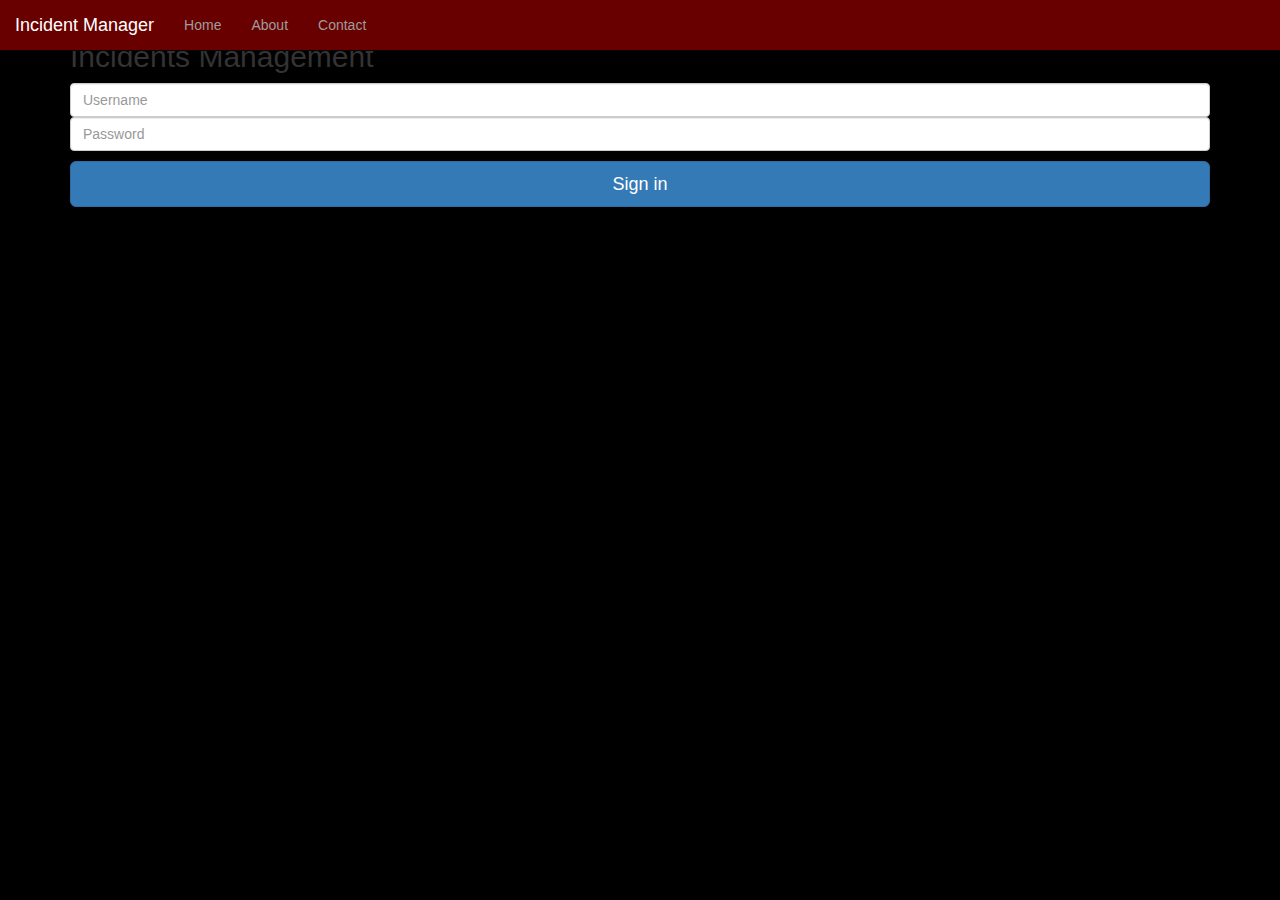
==== project/templates/project/index.html @ f845a186 "adds color desgin to front view" ====
<!DOCTYPE html>
<html lang="en">
  <head>
    <meta charset="utf-8">
    <meta http-equiv="X-UA-Compatible" content="IE=edge">
    <meta name="viewport" content="width=device-width, initial-scale=1">
    <title>DataBase Final Project</title>
    <!-- Latest compiled and minified CSS -->
    <link rel="stylesheet" href="//netdna.bootstrapcdn.com/bootstrap/3.1.1/css/bootstrap.min.css">
    <!-- Latest compiled and minified JavaScript -->
    <script src="//netdna.bootstrapcdn.com/bootstrap/3.1.1/js/bootstrap.min.js"></script>
    <link rel="stylesheet" href="https://rawgithub.com/ferrufino/Incidents/master/project/templates/project/assets/index.css" />  


  </head>
  <body style="background-color:black;">

<div class="navbar navbar-inverse navbar-fixed-top">
      <div class="nuv" style="background-color:#690000;">
        <a class="navbar-brand navbar-header" href="#" style="color:white;">Incident Manager</a>
          <div class="collapse navbar-collapse">
            <ul class="nav navbar-nav">
              <li class=""><a href="#">Home</a></li>
              <li><a href="#about">About</a></li>
              <li><a href="#contact">Contact</a></li>
            </ul>
          </div><!--/.nav-collapse -->
        </div>
      </div>
    </div>
&nbsp;

<div class="container" >
  <div class="">
  	<div class="login-container">
	   <form class="LoginServlet" role="form">
	      <h2 class="form-signin-heading">Incidents Management</h2>
	      <input type="Username" class="form-control" placeholder="Username" >
	     <input type="password" class="form-control" placeholder="Password" >
	     <label class="checkbox">
	     </label>
	     <button class="btn btn-lg btn-primary btn-block" type="submit" >Sign in</button>
	   </form>
	 </div>
   </div>
  </div>
&nbsp;


  </body>
</html>
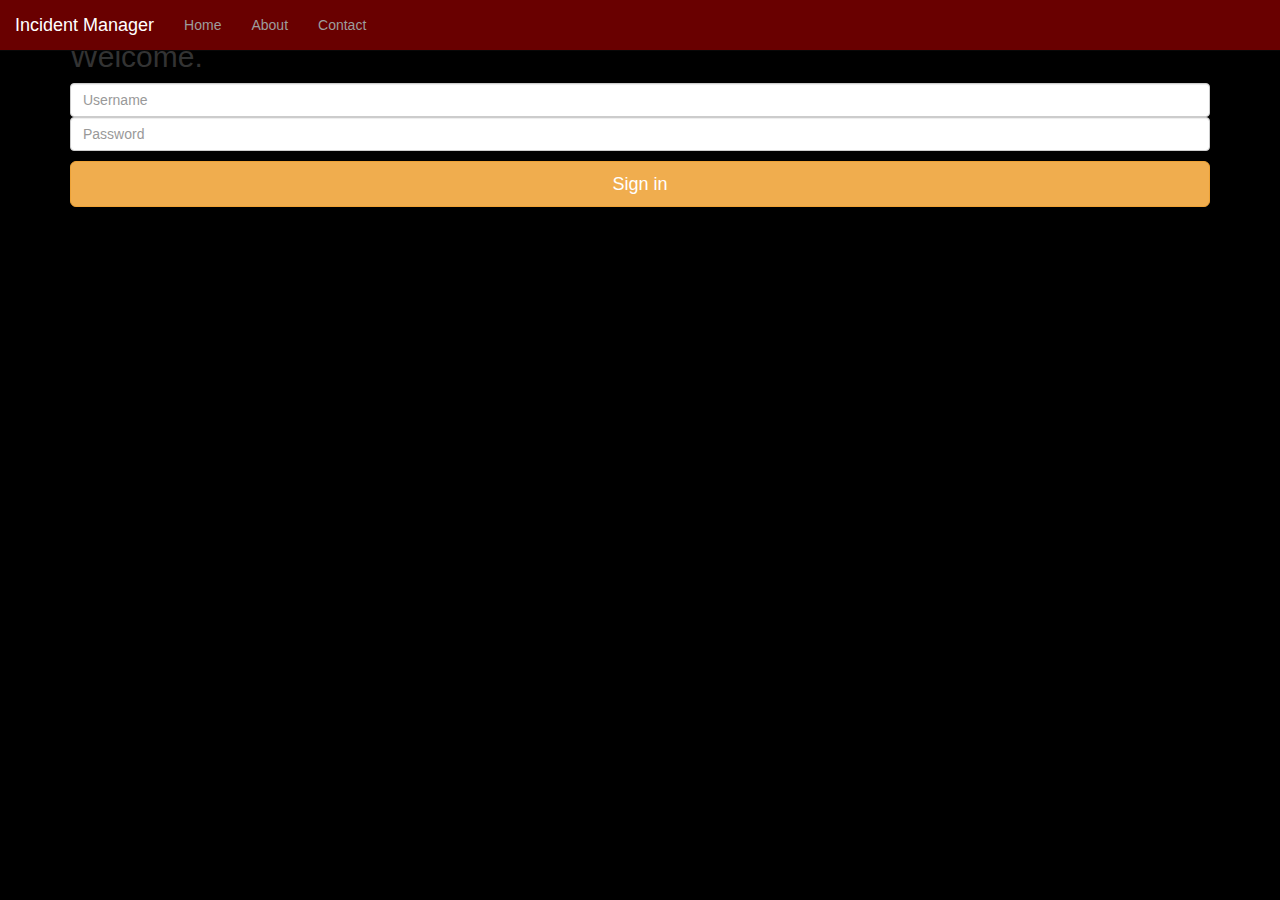
==== commit 3f3363e2: "red color bar - black background" ====
--- a/project/templates/project/index.html
+++ b/project/templates/project/index.html
@@ -13,7 +13,8 @@
 
 
   </head>
-  <body style="background-color:black;">
+ <body style="background-color:black;">
+
 
 <div class="navbar navbar-inverse navbar-fixed-top">
       <div class="nuv" style="background-color:#690000;">
@@ -34,12 +35,12 @@
   <div class="">
   	<div class="login-container">
 	   <form class="LoginServlet" role="form">
-	      <h2 class="form-signin-heading">Incidents Management</h2>
+	      <h2 class="form-signin-heading">Welcome.</h2>
 	      <input type="Username" class="form-control" placeholder="Username" >
 	     <input type="password" class="form-control" placeholder="Password" >
 	     <label class="checkbox">
 	     </label>
-	     <button class="btn btn-lg btn-primary btn-block" type="submit" >Sign in</button>
+	     <button class="btn btn-lg btn-warning btn-block" type="submit" >Sign in</button>
 	   </form>
 	 </div>
    </div>
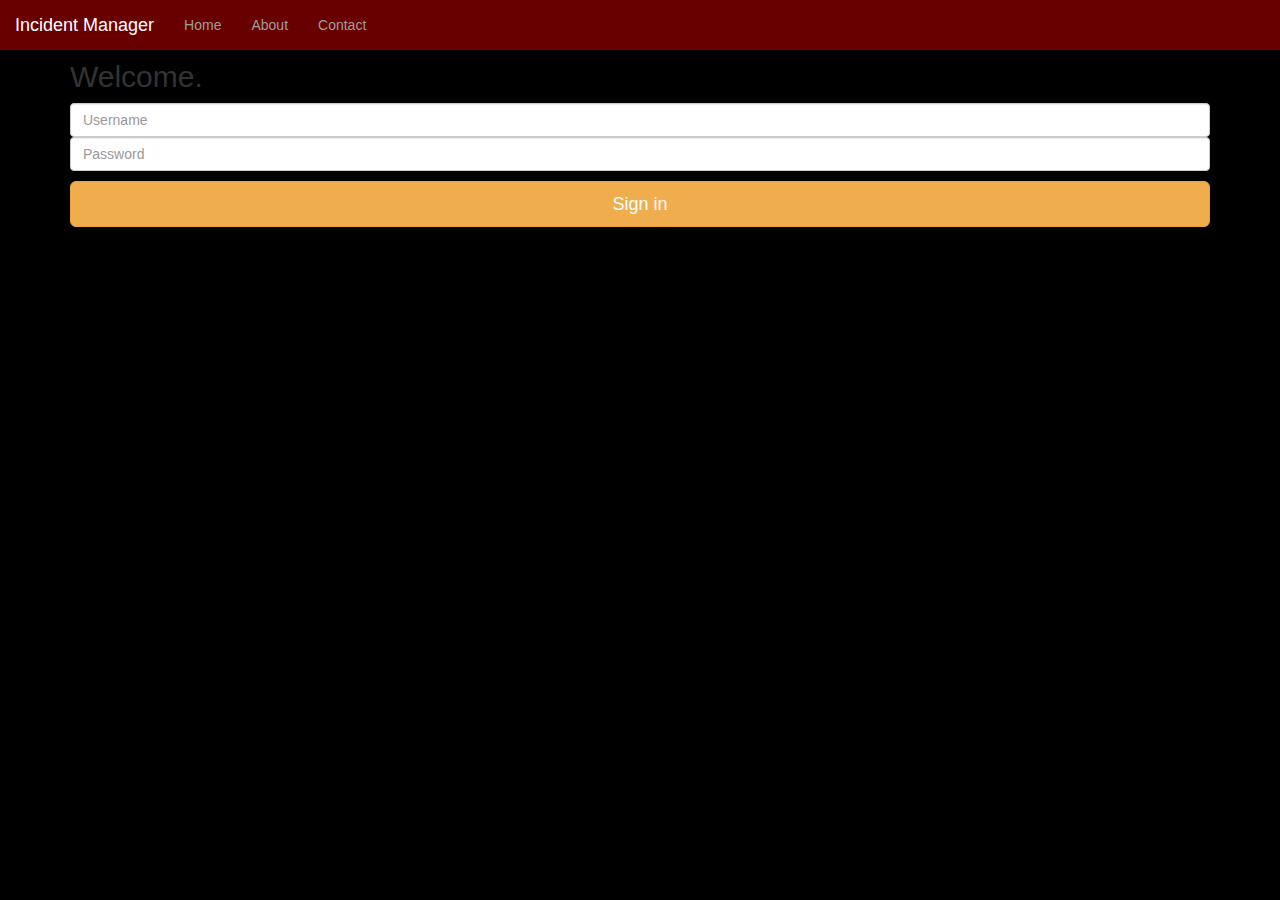
==== commit 69d846d5: "validacion de login" ====
--- a/project/templates/project/index.html
+++ b/project/templates/project/index.html
@@ -34,9 +34,10 @@
 <div class="container" >
   <div class="">
   	<div class="login-container">
-	   <form class="LoginServlet" role="form">
-	      <h2 class="form-signin-heading">Welcome.</h2>
-	      <input type="Username" class="form-control" placeholder="Username" >
+	   <form  action="/index/manager/" method="post" class="LoginServlet" role="form">
+	      {% csrf_token %}
+		  <h2 class="form-signin-heading">Welcome.</h2>
+	      <input type="Username" name="Username" class="form-control" placeholder="Username" >
 	     <input type="password" class="form-control" placeholder="Password" >
 	     <label class="checkbox">
 	     </label>
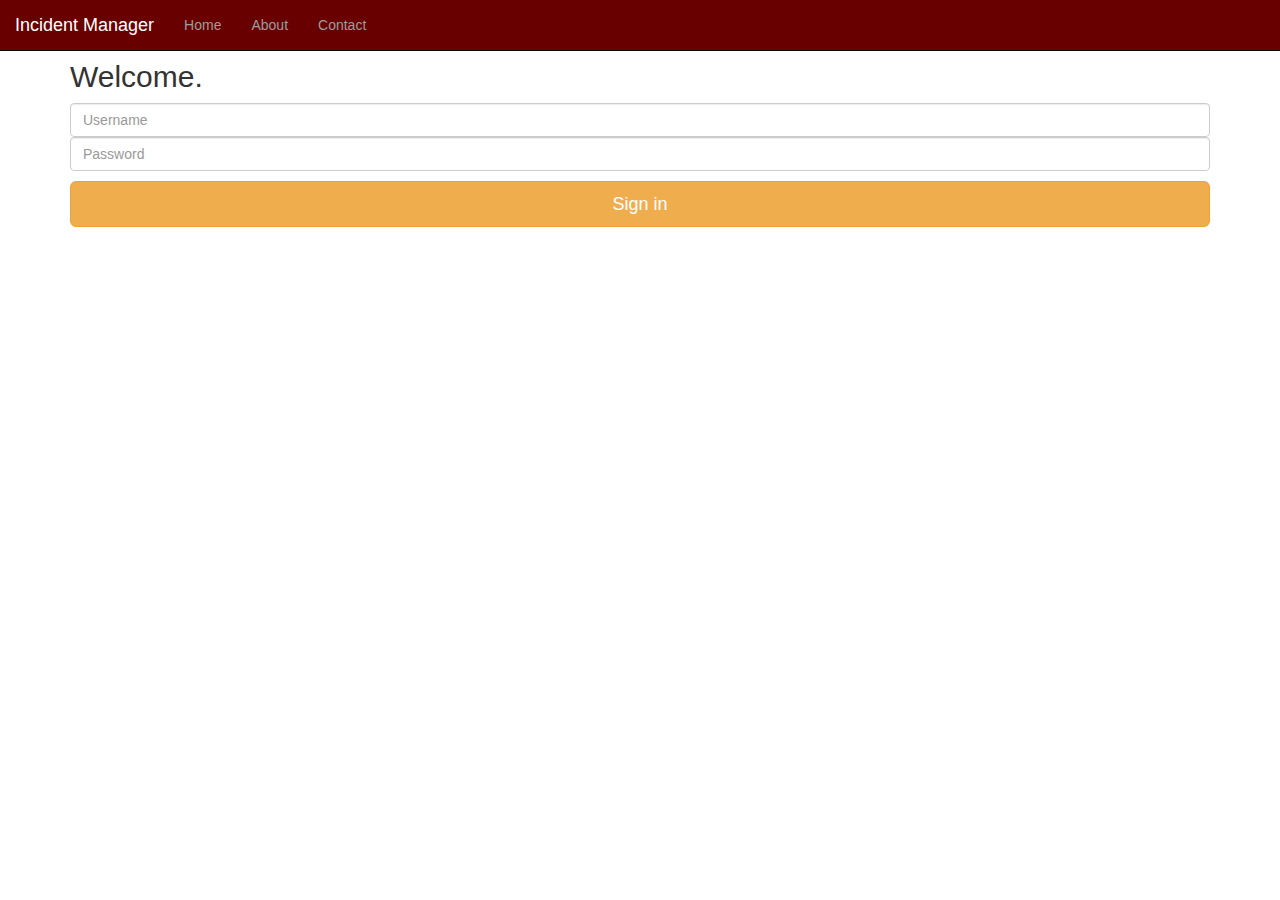
==== commit f7dfc17e: "testing manager tabs" ====
--- a/project/templates/project/index.html
+++ b/project/templates/project/index.html
@@ -13,7 +13,7 @@
 
 
   </head>
- <body style="background-color:black;">
+ <body style="background-image:url("http://coolblackppt.com/wp-content/uploads/2013/07/Black-white-floral-background-by-inferlogic-on-deviantart.jpg")">
 
 
 <div class="navbar navbar-inverse navbar-fixed-top">
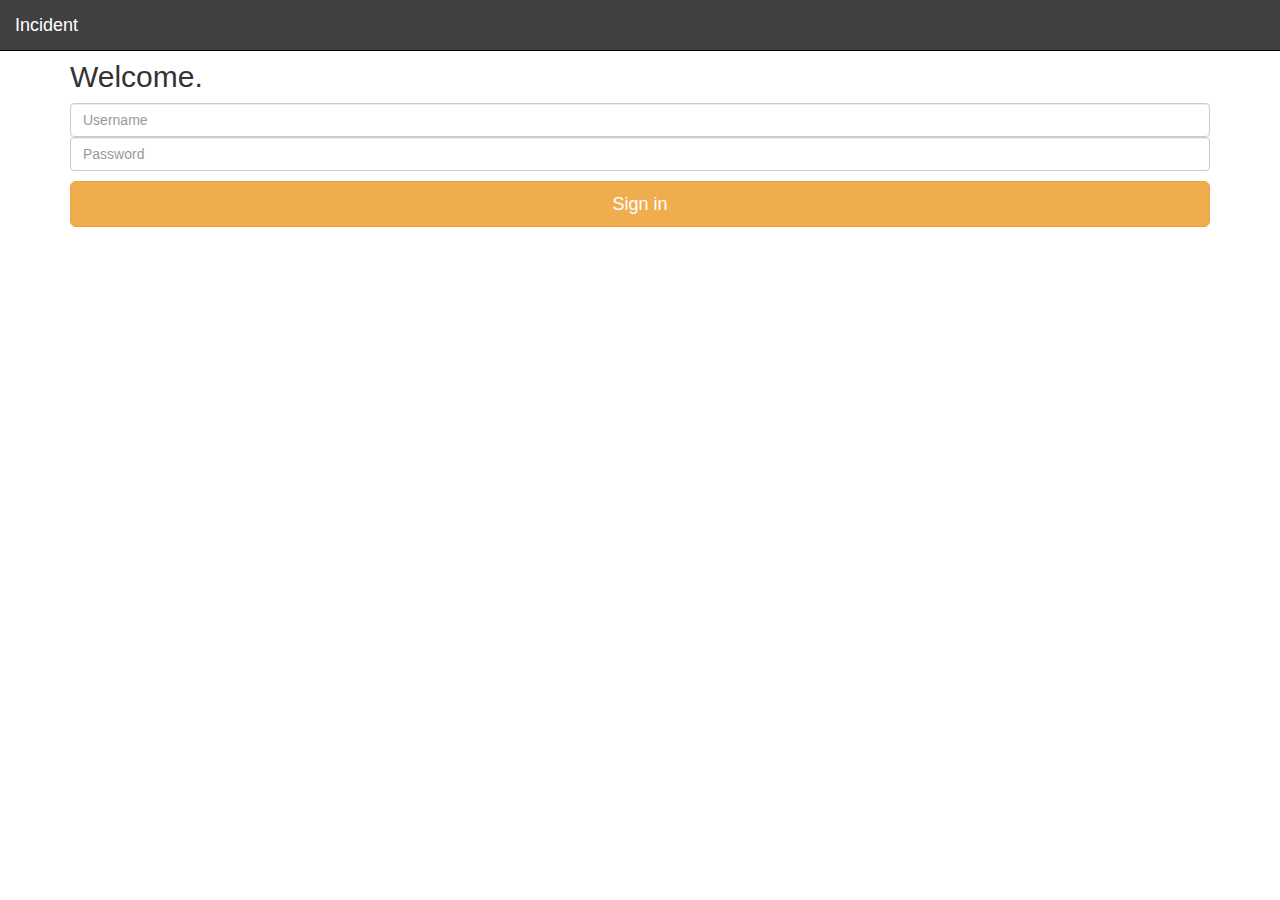
==== commit 884e442b: "distint nav color" ====
--- a/project/templates/project/index.html
+++ b/project/templates/project/index.html
@@ -17,13 +17,11 @@
 
 
 <div class="navbar navbar-inverse navbar-fixed-top">
-      <div class="nuv" style="background-color:#690000;">
-        <a class="navbar-brand navbar-header" href="#" style="color:white;">Incident Manager</a>
+      <div class="nuv" style="background-color:#404040;">
+        <a class="navbar-brand navbar-header" href="#" style="color:white;">Incident</a>
           <div class="collapse navbar-collapse">
             <ul class="nav navbar-nav">
-              <li class=""><a href="#">Home</a></li>
-              <li><a href="#about">About</a></li>
-              <li><a href="#contact">Contact</a></li>
+       
             </ul>
           </div><!--/.nav-collapse -->
         </div>
